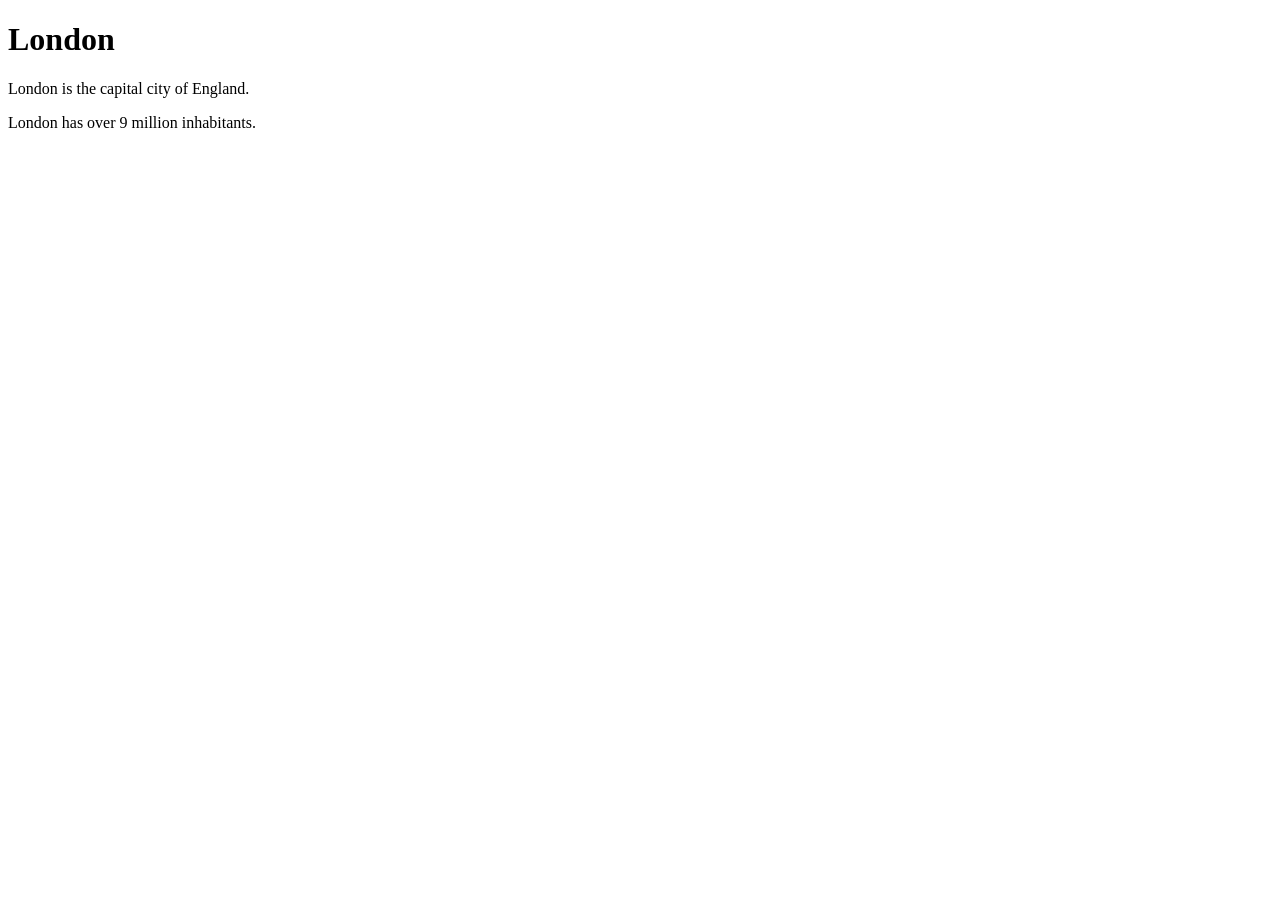
==== Famous/index.html @ 74ecabc4 "test" ====
<!DOCTYPE html>
<html lang="en">
<head>
    <meta charset="UTF-8">
    <meta name="viewport" content="width=device-width, initial-scale=1.0">
    <title>DanielitooMB | About Me</title>
</head>
<body>
  <div>
    <h1>London</h1>
    <p>London is the capital city of England.</p>
    <p>London has over 9 million inhabitants.</p>
  </div>
</body>
</html>
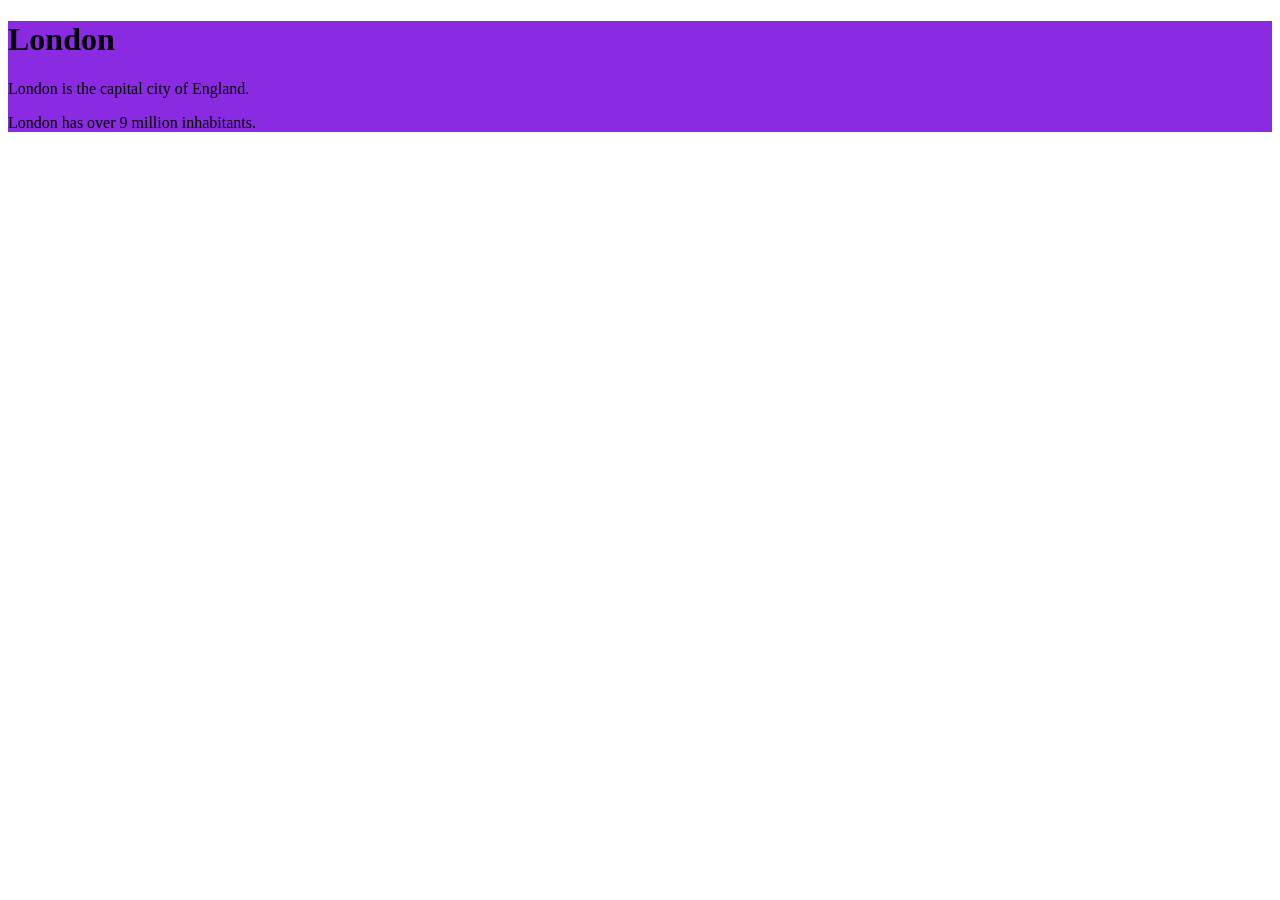
==== commit 24b1eda6: "test-2" ====
--- a/Famous/index.html
+++ b/Famous/index.html
@@ -6,10 +6,11 @@
     <title>DanielitooMB | About Me</title>
 </head>
 <body>
-  <div>
+  <div class="contenedor-principal ">
     <h1>London</h1>
     <p>London is the capital city of England.</p>
     <p>London has over 9 million inhabitants.</p>
   </div>
 </body>
+<link rel="stylesheet" href="css/styles.css">
 </html>
--- a/Famous/css/styles.css
+++ b/Famous/css/styles.css
@@ -0,0 +1,3 @@
+.contenedor-principal {
+    background-color: blueviolet;
+}
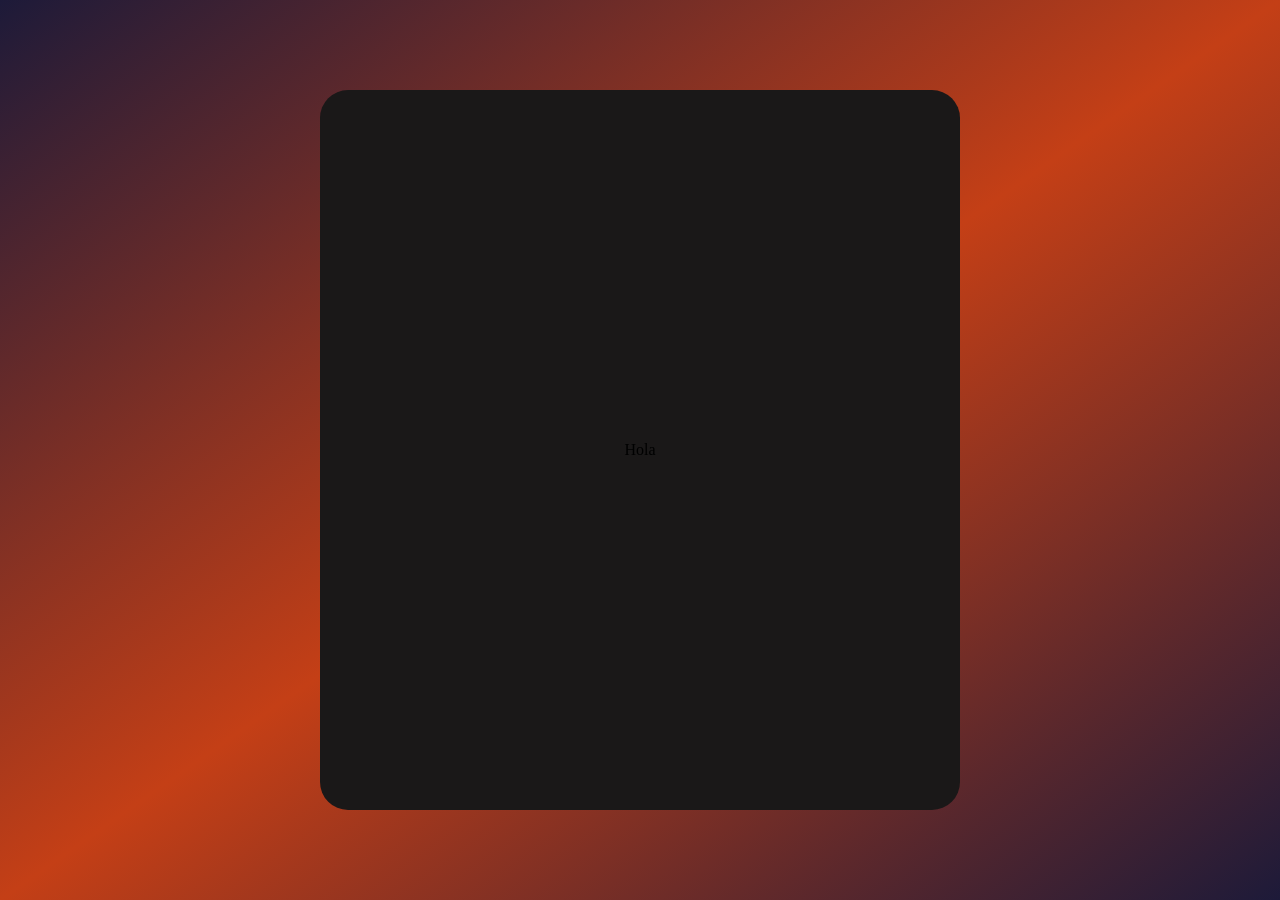
==== commit e5612d34: "improvements in the background" ====
--- a/Famous/index.html
+++ b/Famous/index.html
@@ -4,13 +4,11 @@
     <meta charset="UTF-8">
     <meta name="viewport" content="width=device-width, initial-scale=1.0">
     <title>DanielitooMB | About Me</title>
+    <link rel="stylesheet" href="css/styles.css">
 </head>
 <body>
-  <div class="contenedor-principal ">
-    <h1>London</h1>
-    <p>London is the capital city of England.</p>
-    <p>London has over 9 million inhabitants.</p>
+  <div class="social-media">
+    <p>Hola</p>
   </div>
 </body>
-<link rel="stylesheet" href="css/styles.css">
 </html>
--- a/Famous/css/styles.css
+++ b/Famous/css/styles.css
@@ -1,3 +1,20 @@
-.contenedor-principal {
-    background-color: blueviolet;
-}+.social-media {
+    background-color: rgb(26, 24, 24);
+    width: min(640px, 92vw);
+    min-height: 80vh;
+    display: flex;
+    justify-content: center;
+    align-items: center;   
+    border-radius: 28px;
+}
+
+body {
+  margin: 0;
+  display: flex;
+  justify-content: center;
+  align-items: center;
+  min-height: 100vh;
+  background-color: #1d1a39;
+  background: linear-gradient(to bottom right, #1d1a39, #c43f16, #1d1a39);
+}
+
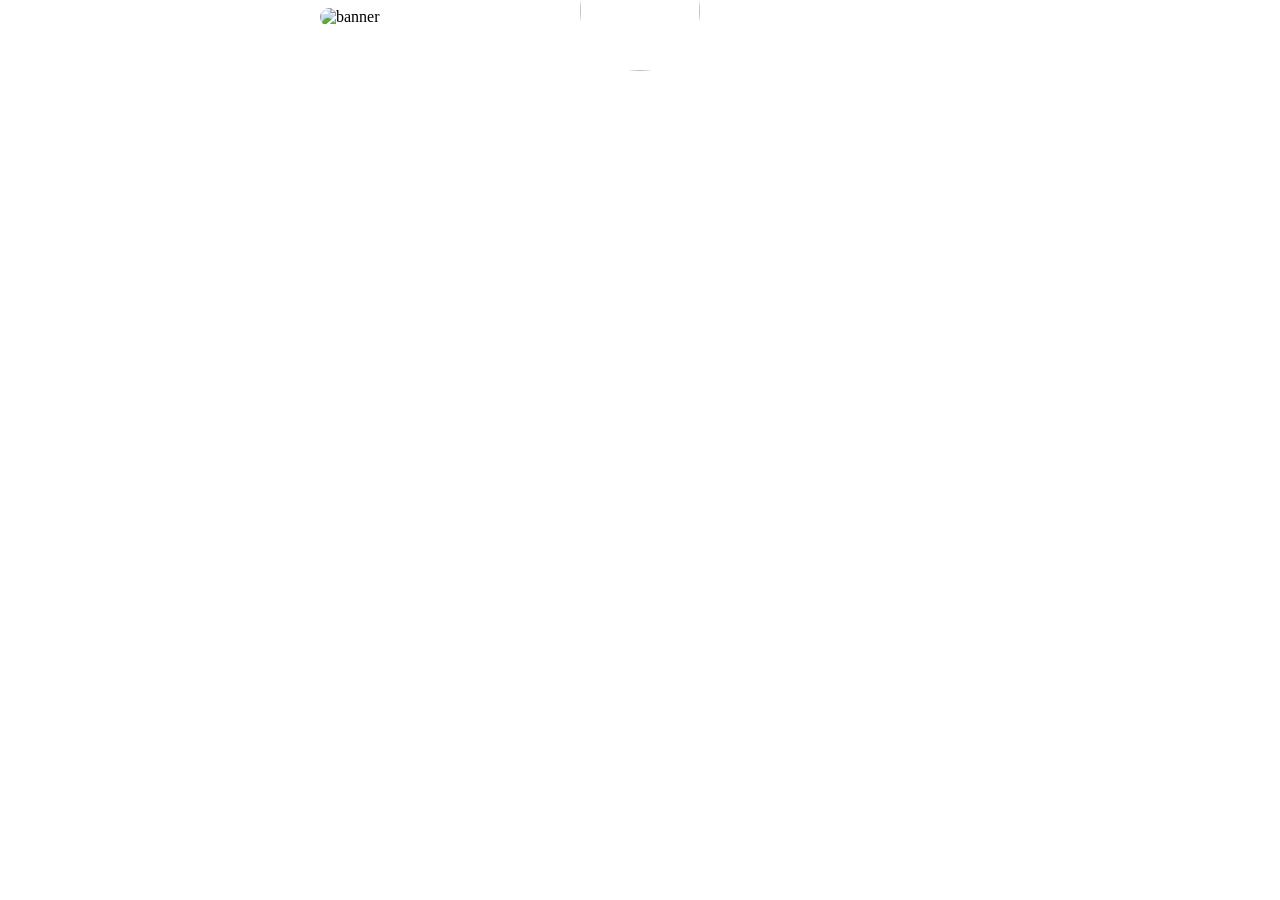
==== commit abc964e4: "Mejoras en el códgio añadiendo foto de perfil" ====
--- a/Famous/index.html
+++ b/Famous/index.html
@@ -7,8 +7,13 @@
     <link rel="stylesheet" href="css/styles.css">
 </head>
 <body>
-  <div class="social-media">
-    <p>Hola</p>
+  <div class="image-profile-2">
+    <img src="imag/fondo-profile-2.jpg" alt="banner">
+
+  <div class="icon-circle">
+    <img src="imag/fondo-profile-1.jpg" class="circle-profile-2">
+  </div>
+    
   </div>
 </body>
 </html>
--- a/Famous/css/styles.css
+++ b/Famous/css/styles.css
@@ -1,20 +1,40 @@
-.social-media {
-    background-color: rgb(26, 24, 24);
-    width: min(640px, 92vw);
-    min-height: 80vh;
-    display: flex;
-    justify-content: center;
-    align-items: center;   
-    border-radius: 28px;
+body {
+  background-color: white;
 }
 
-body {
-  margin: 0;
-  display: flex;
-  justify-content: center;
-  align-items: center;
-  min-height: 100vh;
-  background-color: #1d1a39;
-  background: linear-gradient(to bottom right, #1d1a39, #c43f16, #1d1a39);
+.image-profile-2 {
+  width: min(640px, 92vw);
+  margin: 0 auto;
+  position: relative;
+  padding-bottom: 50px;
 }
 
+.image-profile-2 > img {
+  width: 100%;
+  height: auto;
+  display: block;
+  border-radius: 14px;
+}
+
+.icon-circle {
+  position: absolute;
+  bottom: 0;
+  left: 50%;
+  transform: translateX(-50%);
+}
+
+.circle-profile-2 {
+  width: 120px;
+  height: 120px;
+  border-radius: 50%;
+  border: 5px solid white;
+  object-fit: cover;
+  display: block;
+}
+
+@media (max-width: 600px) {
+  .circle-profile-2 {
+    width: 95px;
+    height: 95px;
+  }
+}
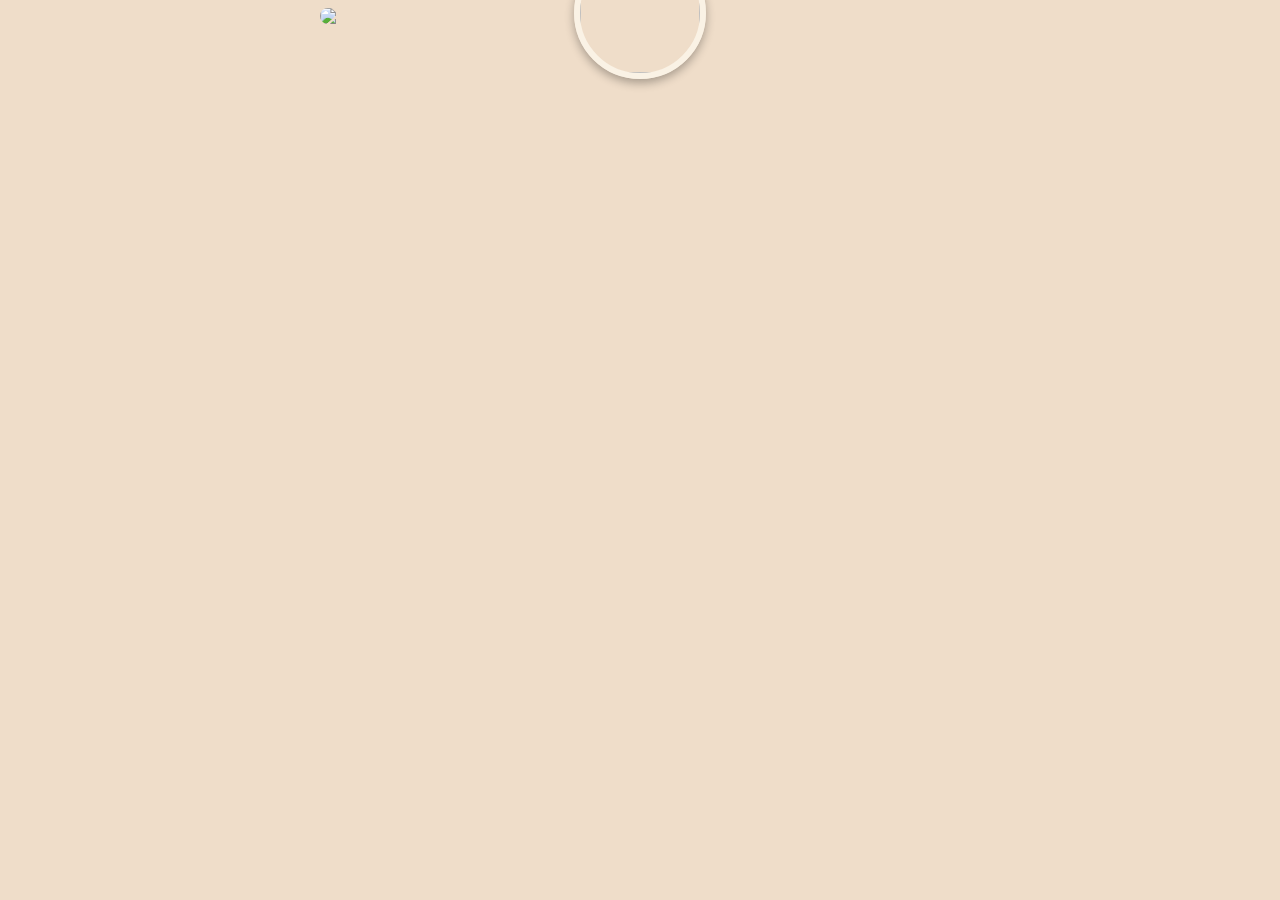
==== commit e4d7ced8: "cambios de colores" ====
--- a/Famous/index.html
+++ b/Famous/index.html
@@ -7,11 +7,12 @@
     <link rel="stylesheet" href="css/styles.css">
 </head>
 <body>
-  <div class="image-profile-2">
-    <img src="imag/fondo-profile-2.jpg" alt="banner">
+    
+  <div class="profile-container">
+    <img src="imag/banner.jpg" class="banner-img">
 
   <div class="icon-circle">
-    <img src="imag/fondo-profile-1.jpg" class="circle-profile-2">
+    <img src="imag/profile.jpg" class="icon-circle-img">
   </div>
     
   </div>
--- a/Famous/css/styles.css
+++ b/Famous/css/styles.css
@@ -1,40 +1,53 @@
 body {
-  background-color: white;
+  background-color: rgba(239, 221, 201);
 }
 
-.image-profile-2 {
+/*contenedor. Padre de .icon.circle*/
+.profile-container {
   width: min(640px, 92vw);
   margin: 0 auto;
+  /*Ser el punto de referencia para el hijo*/
   position: relative;
-  padding-bottom: 50px;
+  /*Agrega espacio vacío abajo del contenedor*/
+  padding-bottom: 55px;
 }
 
-.image-profile-2 > img {
+/*Imagen banner-img dentro del contenedor .profile-container*/
+.profile-container > .banner-img {
   width: 100%;
   height: auto;
+  /*Elimina el espacio de abajo*/
   display: block;
   border-radius: 14px;
 }
 
+/*hijo de .profile-container*/
 .icon-circle {
+  /*Posicionarlo dentro del padre relative*/
   position: absolute;
+  /*Le dice al elemento que se pegue al borde inferior de su padre.*/
   bottom: 0;
   left: 50%;
   transform: translateX(-50%);
 }
 
-.circle-profile-2 {
+/*Imagen de perfil dentro del contenedor icon-circle*/
+.icon-circle-img {
   width: 120px;
   height: 120px;
   border-radius: 50%;
-  border: 5px solid white;
+  border: 6px solid rgba(250, 242, 229);
+  /*Llenar todo el contenedor sin recortes*/
   object-fit: cover;
   display: block;
+  box-shadow: 0px 4px 10px rgba(0, 0, 0, 0.3);
 }
 
+/*Modifica la Imagen de foto de perfil cuando llegue a 600px o menos para hacerlo más pequeña*/
 @media (max-width: 600px) {
-  .circle-profile-2 {
+  .icon-circle-img {
     width: 95px;
     height: 95px;
   }
-}+}
+
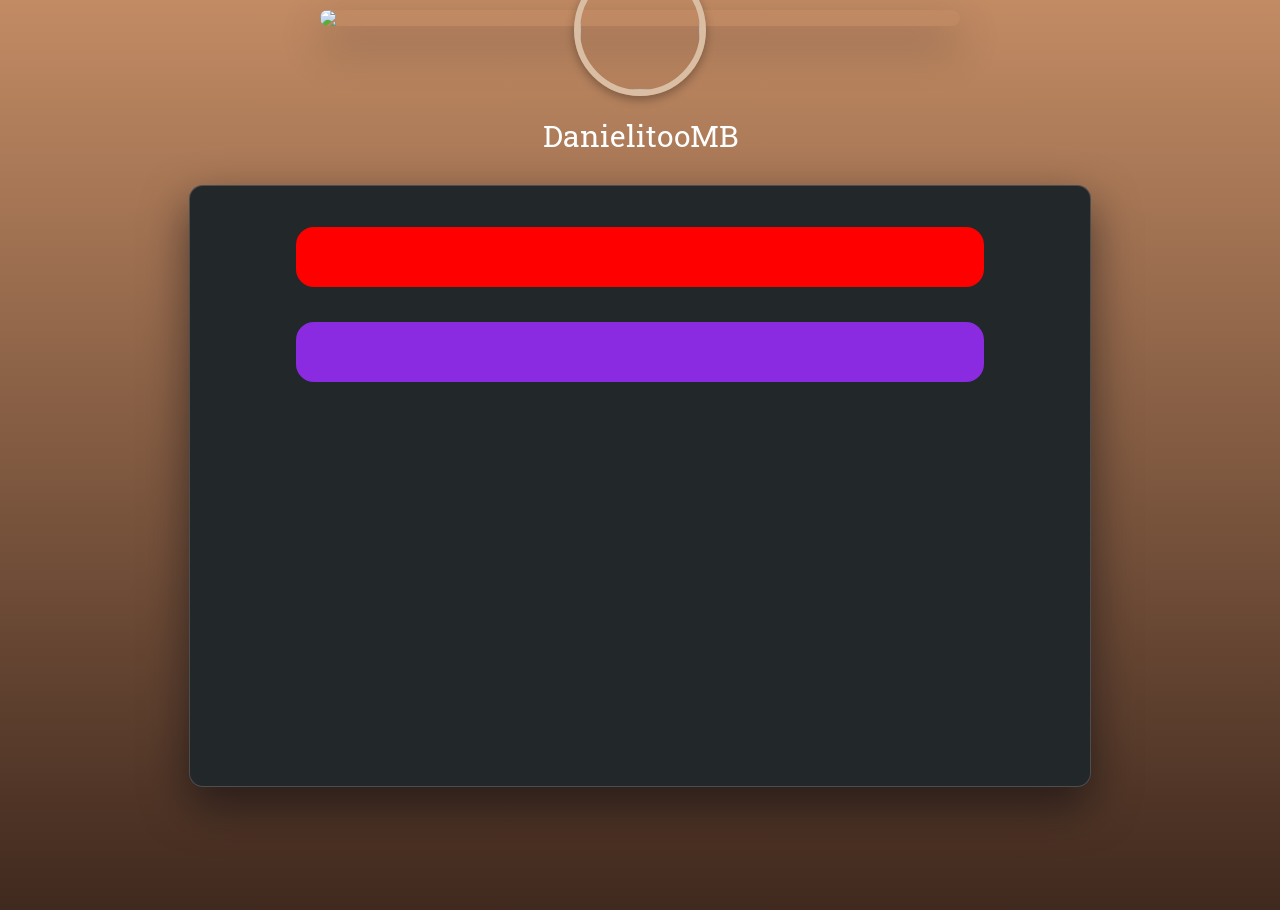
==== commit 3417266c: "Se añadieron los botones" ====
--- a/Famous/index.html
+++ b/Famous/index.html
@@ -4,17 +4,23 @@
     <meta charset="UTF-8">
     <meta name="viewport" content="width=device-width, initial-scale=1.0">
     <title>DanielitooMB | About Me</title>
+    <link href="https://fonts.googleapis.com/css2?family=Roboto+Slab:wght@100..900&display=swap" rel="stylesheet">
     <link rel="stylesheet" href="css/styles.css">
 </head>
 <body>
-    
   <div class="profile-container">
     <img src="imag/banner.jpg" class="banner-img">
+    <div class="icon-circle">
+      <img src="imag/profile.jpg" class="icon-circle-img">
+    </div>
+  </div>
+    <p class="name">DanielitooMB</p>
+  <div class="social-media-container">
+    <div class="buttons">
+        <button class="button" id="youtube"></button>
+        <button class="button" id="instagram"></button>
+    </div>
 
-  <div class="icon-circle">
-    <img src="imag/profile.jpg" class="icon-circle-img">
-  </div>
-    
   </div>
 </body>
 </html>
--- a/Famous/css/styles.css
+++ b/Famous/css/styles.css
@@ -1,5 +1,8 @@
 body {
-  background-color: rgba(239, 221, 201);
+  background: linear-gradient(rgba(194, 139, 100), rgb(64, 41, 30));
+  min-height: 100vh;
+  margin: 0;
+  padding: 0;
 }
 
 /*contenedor. Padre de .icon.circle*/
@@ -9,7 +12,7 @@
   /*Ser el punto de referencia para el hijo*/
   position: relative;
   /*Agrega espacio vacío abajo del contenedor*/
-  padding-bottom: 55px;
+  padding-bottom: 60px;
 }
 
 /*Imagen banner-img dentro del contenedor .profile-container*/
@@ -19,14 +22,14 @@
   /*Elimina el espacio de abajo*/
   display: block;
   border-radius: 14px;
+  margin-top: 10px;
+  box-shadow: 0 18px 45px rgba(5, 8, 15, 0.30);
 }
 
 /*hijo de .profile-container*/
 .icon-circle {
-  /*Posicionarlo dentro del padre relative*/
   position: absolute;
-  /*Le dice al elemento que se pegue al borde inferior de su padre.*/
-  bottom: 0;
+  bottom: -10px;
   left: 50%;
   transform: translateX(-50%);
 }
@@ -36,7 +39,7 @@
   width: 120px;
   height: 120px;
   border-radius: 50%;
-  border: 6px solid rgba(250, 242, 229);
+  border: 6px solid rgba(217, 190, 164);
   /*Llenar todo el contenedor sin recortes*/
   object-fit: cover;
   display: block;
@@ -48,6 +51,51 @@
   .icon-circle-img {
     width: 95px;
     height: 95px;
+    margin-top: 50px;
   }
 }
 
+.social-media-container {
+  background-color: rgba(34, 39, 42);
+  width: min(900px, 92vw);
+  margin: 100px auto auto;
+  display: flex;
+  height: min(600px, 92vw);
+  border-radius: 14px;
+  position: relative;
+  border: 1px solid rgba(181, 175, 175, 0.283);
+  bottom: 70px;
+  box-shadow: 0 18px 45px rgba(5, 8, 15, 0.55);
+}
+
+.name{
+  font-family: "Roboto Slab", serif;
+  color: white;
+  font-size: 30px;
+  text-align: center;
+}
+
+.buttons {
+  display: flex;
+  flex-direction: column;
+  align-items: center;
+  gap: 10px;
+  width: 100%;
+  padding: 16px 20px;
+}
+
+.button {
+  width: 80%;
+  padding: 30px 0;
+  border-radius: 18px;
+  border: none;
+  cursor: pointer;
+  margin-top: 25px;
+}
+#youtube {
+  background-color: red;
+}
+
+#instagram {
+  background-color: blueviolet;
+}
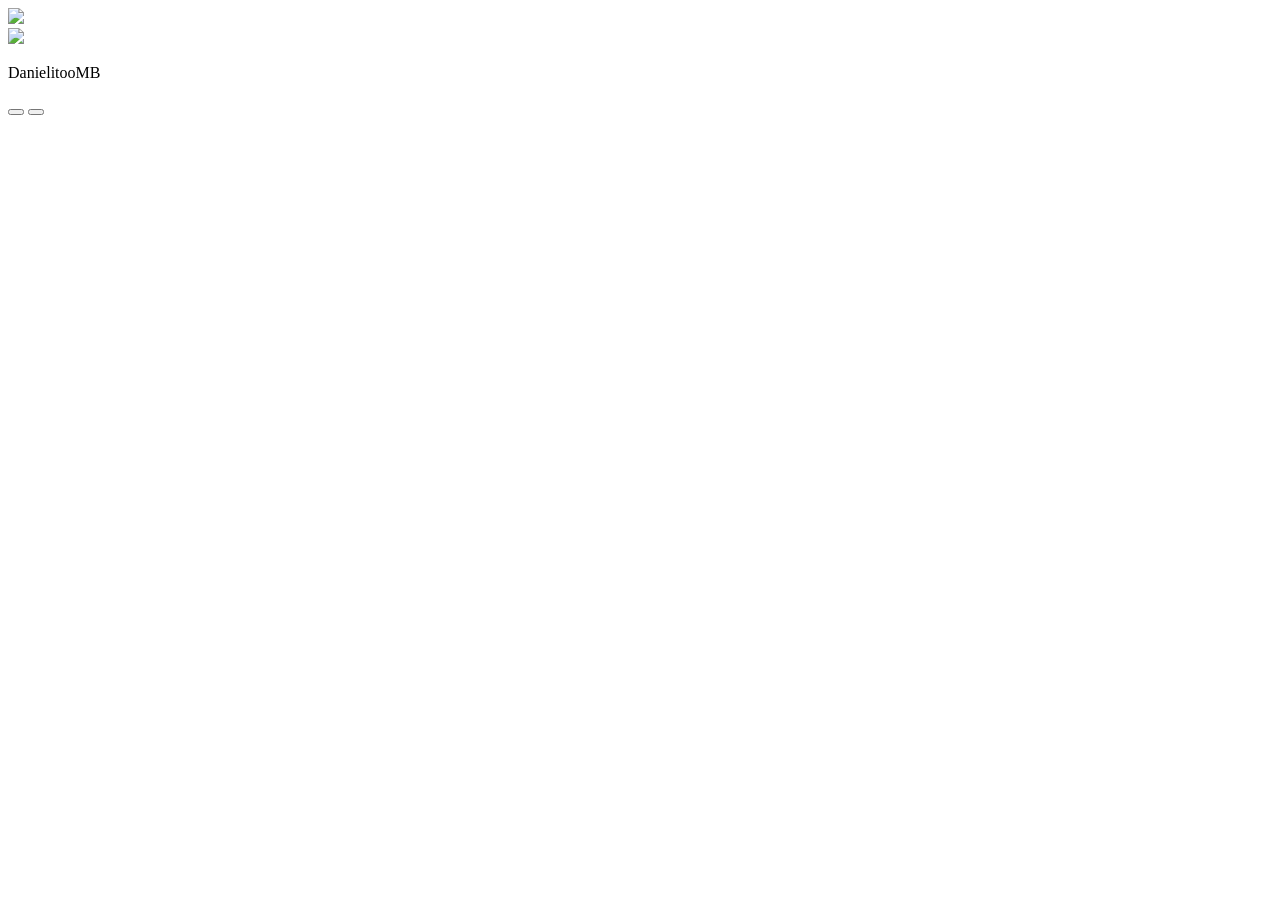
==== commit 18c06feb: "cambie el titulo" ====
--- a/Famous/index.html
+++ b/Famous/index.html
@@ -3,11 +3,12 @@
 <head>
     <meta charset="UTF-8">
     <meta name="viewport" content="width=device-width, initial-scale=1.0">
-    <title>DanielitooMB | About Me</title>
+    <title>DanielitooMB | Links</title>
     <link href="https://fonts.googleapis.com/css2?family=Roboto+Slab:wght@100..900&display=swap" rel="stylesheet">
     <link rel="stylesheet" href="css/styles.css">
 </head>
 <body>
+
   <div class="profile-container">
     <img src="imag/banner.jpg" class="banner-img">
     <div class="icon-circle">
@@ -22,5 +23,6 @@
     </div>
 
   </div>
+
 </body>
 </html>
